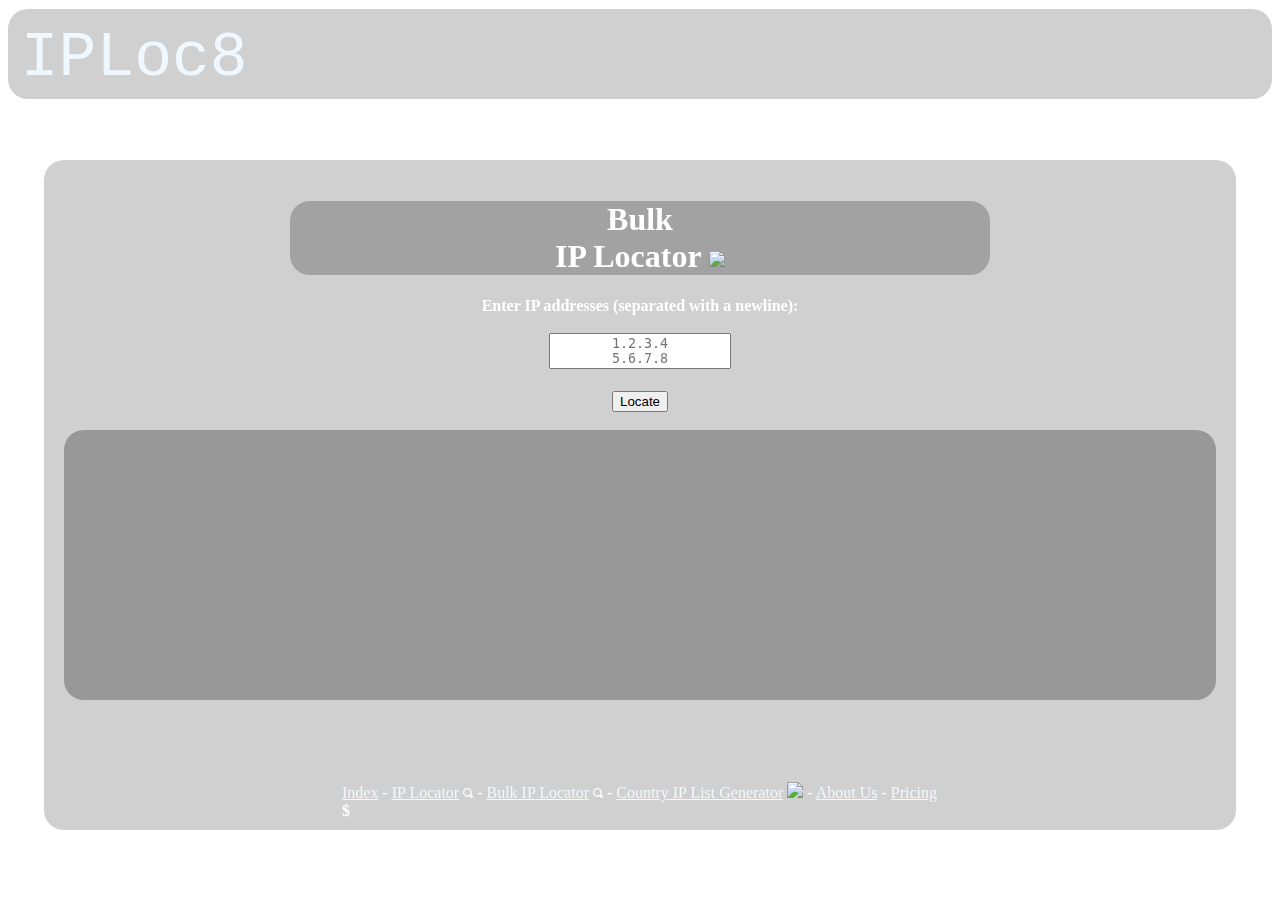
==== bulkiplocator.html @ 4151a917 "Add files via upload" ====
<!DOCTYPE html>
<html lang="en">

    <!-- Header Information for browsers-->
    <head>
        <meta charset="UTF-8">
        <meta name="viewport" content="width=device-width, initial-scale=1.0">
        <!-- Set title -->
        <title>Index - IPLoc8</title>
        <!--Import html-->
        <link rel="stylesheet" href="globalcss.css">
        <!-- import necessary scripts; defer to wait for all elements to load before running -->
        <script defer src="mappingandlocating.js"></script>
    </head>

    <body>

        <!-- Div element to hold background image -->
        <div class="background-image"></div>

        <!-- Header -->

        <div class="header white-glass">

            <div class="title">
                IPLoc8
            </div>

        </div>
        
        <!-- Map holder element to contain the map and control visibility -->
        <div id="mapholder" class="mapholder" style="visibility: hidden;">
            <button id="closemap" style="width: 100%;">Close Map (scroll outwards to see more)</button>
        <iframe id="map" class="map" frameborder="0" src="https://www.arcgis.com/"></iframe>
        </div>

        <!-- Horizontally + Vertically aligned, padded, white glass panel to hold main content-->
        <div class="cvertchoriz white-glass padded bigbox">

            <div class="weak-white-glass choriz" style="width: 700px;">
                <h1 class="choriz">
                    <div style="font-family:fantasy;">Bulk</div>IP Locator 
                    <img class="choriz" src="https://static.vecteezy.com/system/resources/previews/037/796/676/non_2x/ai-generated-hand-holding-a-magnifying-glass-on-a-transparent-background-free-png.png" width="100px">
                </h1>
            </div>
            

            <!-- Horizontally aligned input form -->
            <div class="choriz">

                <label for="ip"><b>Enter IP addresses (separated with a newline): </b></label>

                <br>
                <br>

                <textarea id="ip" style="resize:none;" class="choriz" name="ip" type="text" placeholder="1.2.3.4
5.6.7.8"></textarea>

                <br>
                <br>

                <button id="locatebutton" class="button"> Locate </button>
            </div>

            <br>

            <!-- table with table-element named ID to stop conflicts. any overflow is scrolled and the x scroll bar is hidden -->
            <div id="tableel" class="white-glass" style="overflow: scroll; height: 30vh; overflow-x: hidden;"></div>

            <!--Links (all pages must link to each other)-->

            <div class="bottom">
                <a href="/index.html">Index</a>
                - 
                <a href="/iplocator.html">IP Locator</a> <img src="magnifying-glass-3-xxl.png" width="10px">
                - 
                <a href="/bulkiplocator.html">Bulk IP Locator</a> <img src="magnifying-glass-3-xxl.png" width="10px"> 
                - 
                <a href="/countryiplistgenerator.html">Country IP List Generator</a>  <img src="https://static.vecteezy.com/system/resources/previews/017/195/278/large_2x/note-icon-free-vector.jpg" width="10px">
                - 
                <a href="/aboutus.html">About Us</a>
                -
                <a href="/pricing.html">Pricing</a> <b>$</b>
            </div>

            <!-- element to indicate to bulk locator script to function-->
            <bulklocator id="bulklocator"></bulklocator>

    </body>
</html>
---- globalcss.css ----
/* Change all text in body to white */
body {

    color: white;
}

.tablestyle {
    display:flex;
    align-content: space-around;
    justify-content: space-around;
    /*border: solid 1px aliceblue;*/
}

/* style for td */
td {
    border: solid 1px aliceblue;
    padding: 2px;
}

/* Make unvisited links white-ish */
a:link {
    color: aliceblue;
}

/* Make visited links gray */
a:visited {
    color: lightgray;
}

/*Blur background image, center and make larger than the screen */
.background-image {

    /* Add blur and remove white background by scaling it */
    filter: blur(10px);
    transform: scale(1.05);
    
    /* Position is always @ back */
    position: fixed;
    top: 0px;
    left: 0px;
    right: 0px;
    bottom: 0px;
    
    background-image: url('https://mir-s3-cdn-cf.behance.net/project_modules/max_1200/a1b8ee107345049.5fa4aeae05dc0.gif');

    background-size: cover;
    background-position: center;


    z-index: -1;
}

/* Glassmorphic glass implementation */
.white-glass {
    backdrop-filter: blur(10px);
    background-color: rgba(100, 100, 100, 0.3);
    border-radius: 20px;
}

/* Glassmorphic glass implementation with more transparent glass*/
.weak-white-glass {
    backdrop-filter: blur(10px);
    background-color: rgba(50, 50, 50, 0.1);
    border-radius: 20px;
    width: 40%;
    margin: auto;
}

/*Padding*/
.padded {
    padding: 20px;
}

/*Padding*/
.weak-padded {
    padding: 5px;
}

/* Make text Larger*/
.bigtext {

    font-size: 40px;
}

/*Make the header sticky so it follows the movement of content as well as make it larger*/
.header {
    position: sticky;
    top: 1vh;

    height: 10vh;

}

/*Large title, cool font, big size, nice padding */

.title {

    font-family: 'Courier New', Courier, monospace;
    color: aliceblue;

    font-size: 7vh;

    padding-top: 1.5vh;
    padding-left: 1vw;

}

/*align horizontally*/

.choriz {
    text-align: center;
    
}

/*align vertically*/

.cvertchoriz {
    position: absolute;
    top: 50%;
    left: 50%;
    transform: translate(-50%, -50%);
}

/*Large box to contain all elements*/

.bigbox {

    width: 90%;
    height: 70%;
    margin-top: 5vh;

}

/*Nice color when you hover over button*/
.button:hover {
    background-color: gray;
}

/* Make element stick to bottom and align horizontally */
.bottom {
    position: absolute;
    bottom: 0;
    padding-bottom: 10px;

    left: 50%;
    transform: translateX(-50%);
}

/* make scrollable element on overflow */
.scrolllist {
    overflow-y: scroll;
    height: 20vh;
}

/* Make map large, take up most of the screen except for the title and the close button and put above all of the other elements */
.map {
    position: relative;
    z-index: 100;
    width: 100%;
    height: 80vh;
}
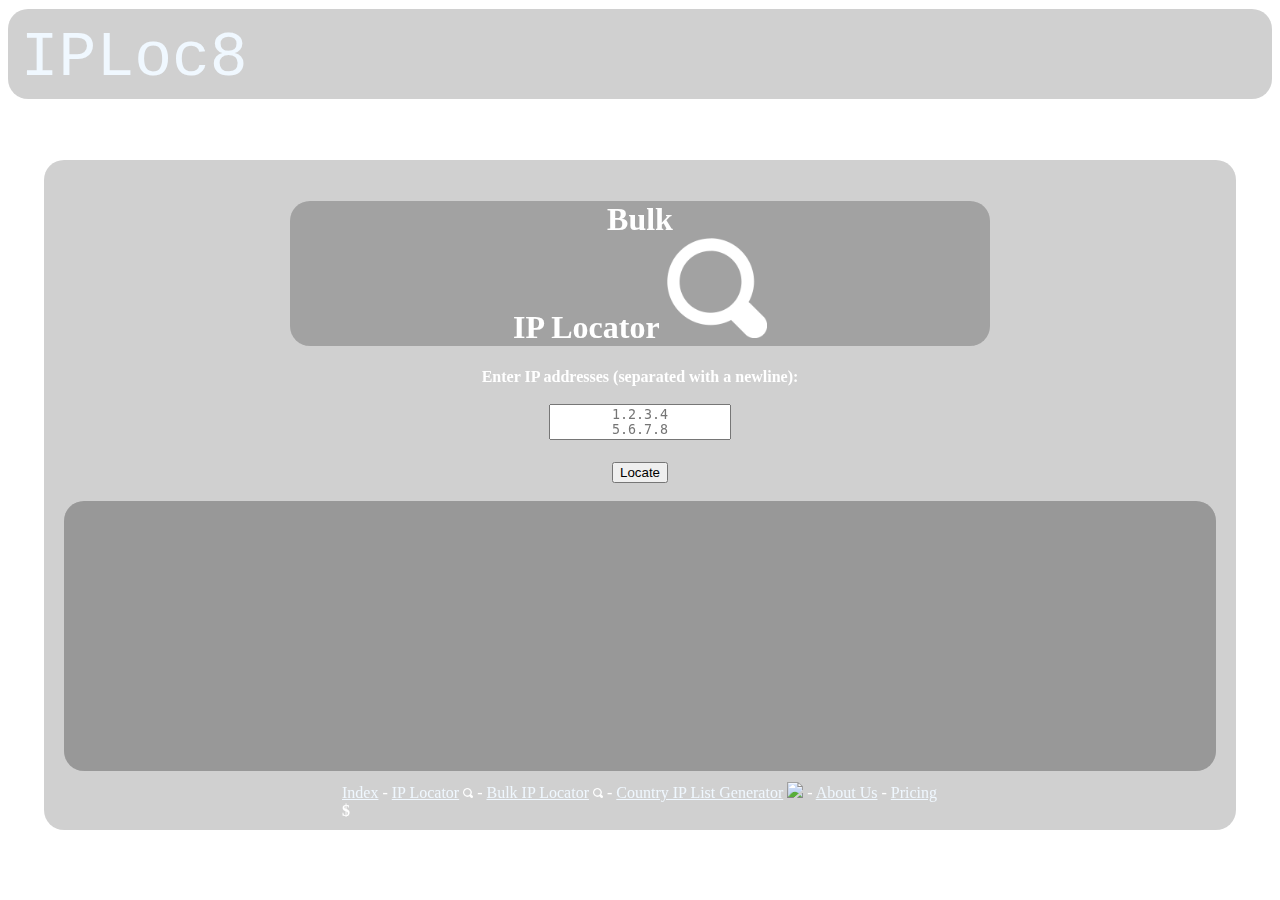
==== commit 4b31ffce: "Update bulkiplocator.html" ====
--- a/bulkiplocator.html
+++ b/bulkiplocator.html
@@ -40,7 +40,7 @@
             <div class="weak-white-glass choriz" style="width: 700px;">
                 <h1 class="choriz">
                     <div style="font-family:fantasy;">Bulk</div>IP Locator 
-                    <img class="choriz" src="https://static.vecteezy.com/system/resources/previews/037/796/676/non_2x/ai-generated-hand-holding-a-magnifying-glass-on-a-transparent-background-free-png.png" width="100px">
+                    <img class="choriz" src="magnifying-glass-3-xxl.png" width="100px">
                 </h1>
             </div>
             
@@ -87,4 +87,4 @@
             <bulklocator id="bulklocator"></bulklocator>
 
     </body>
-</html>+</html>
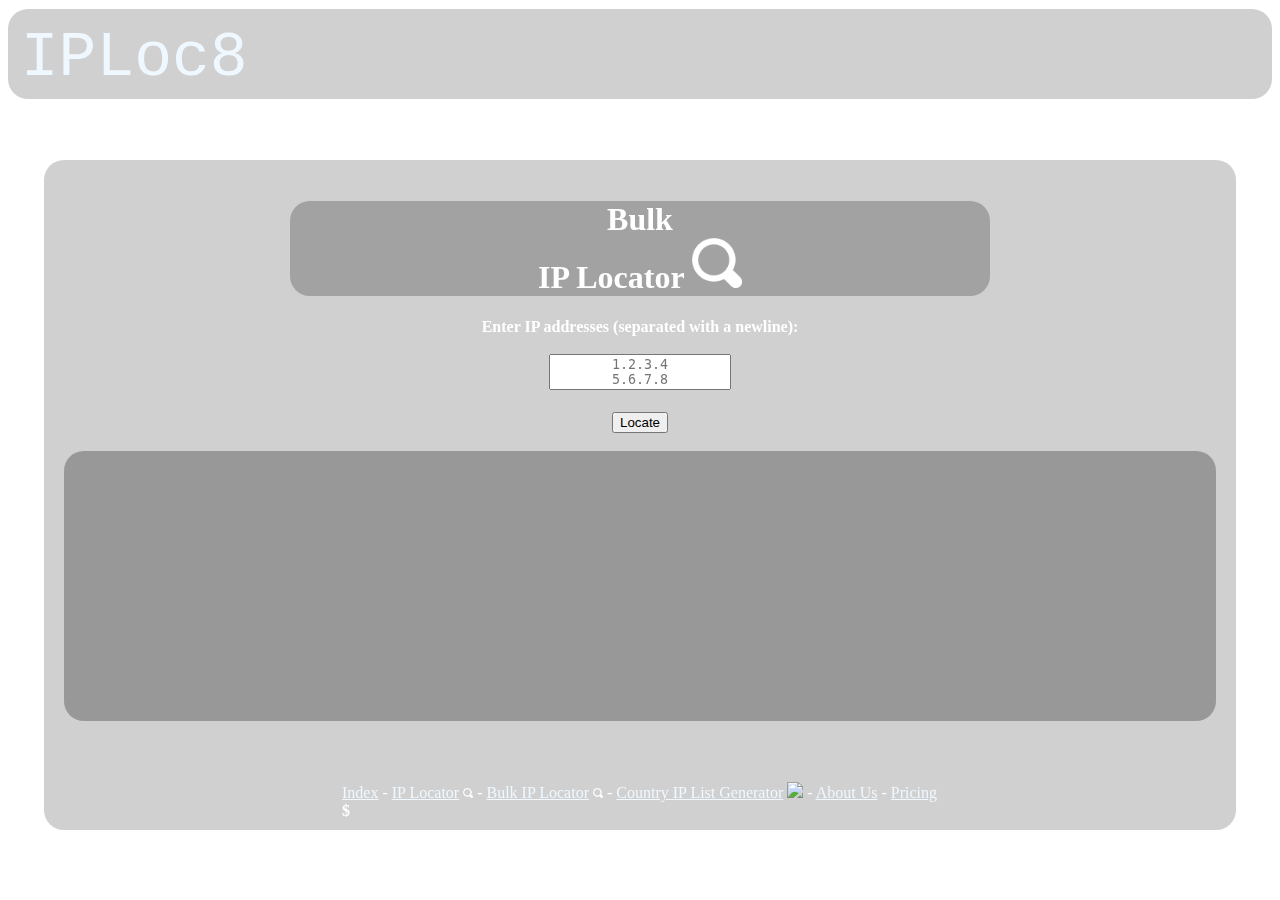
==== commit d9c19efb: "Update bulkiplocator.html" ====
--- a/bulkiplocator.html
+++ b/bulkiplocator.html
@@ -40,7 +40,7 @@
             <div class="weak-white-glass choriz" style="width: 700px;">
                 <h1 class="choriz">
                     <div style="font-family:fantasy;">Bulk</div>IP Locator 
-                    <img class="choriz" src="magnifying-glass-3-xxl.png" width="100px">
+                    <img class="choriz" src="magnifying-glass-3-xxl.png" width="50px">
                 </h1>
             </div>
             
